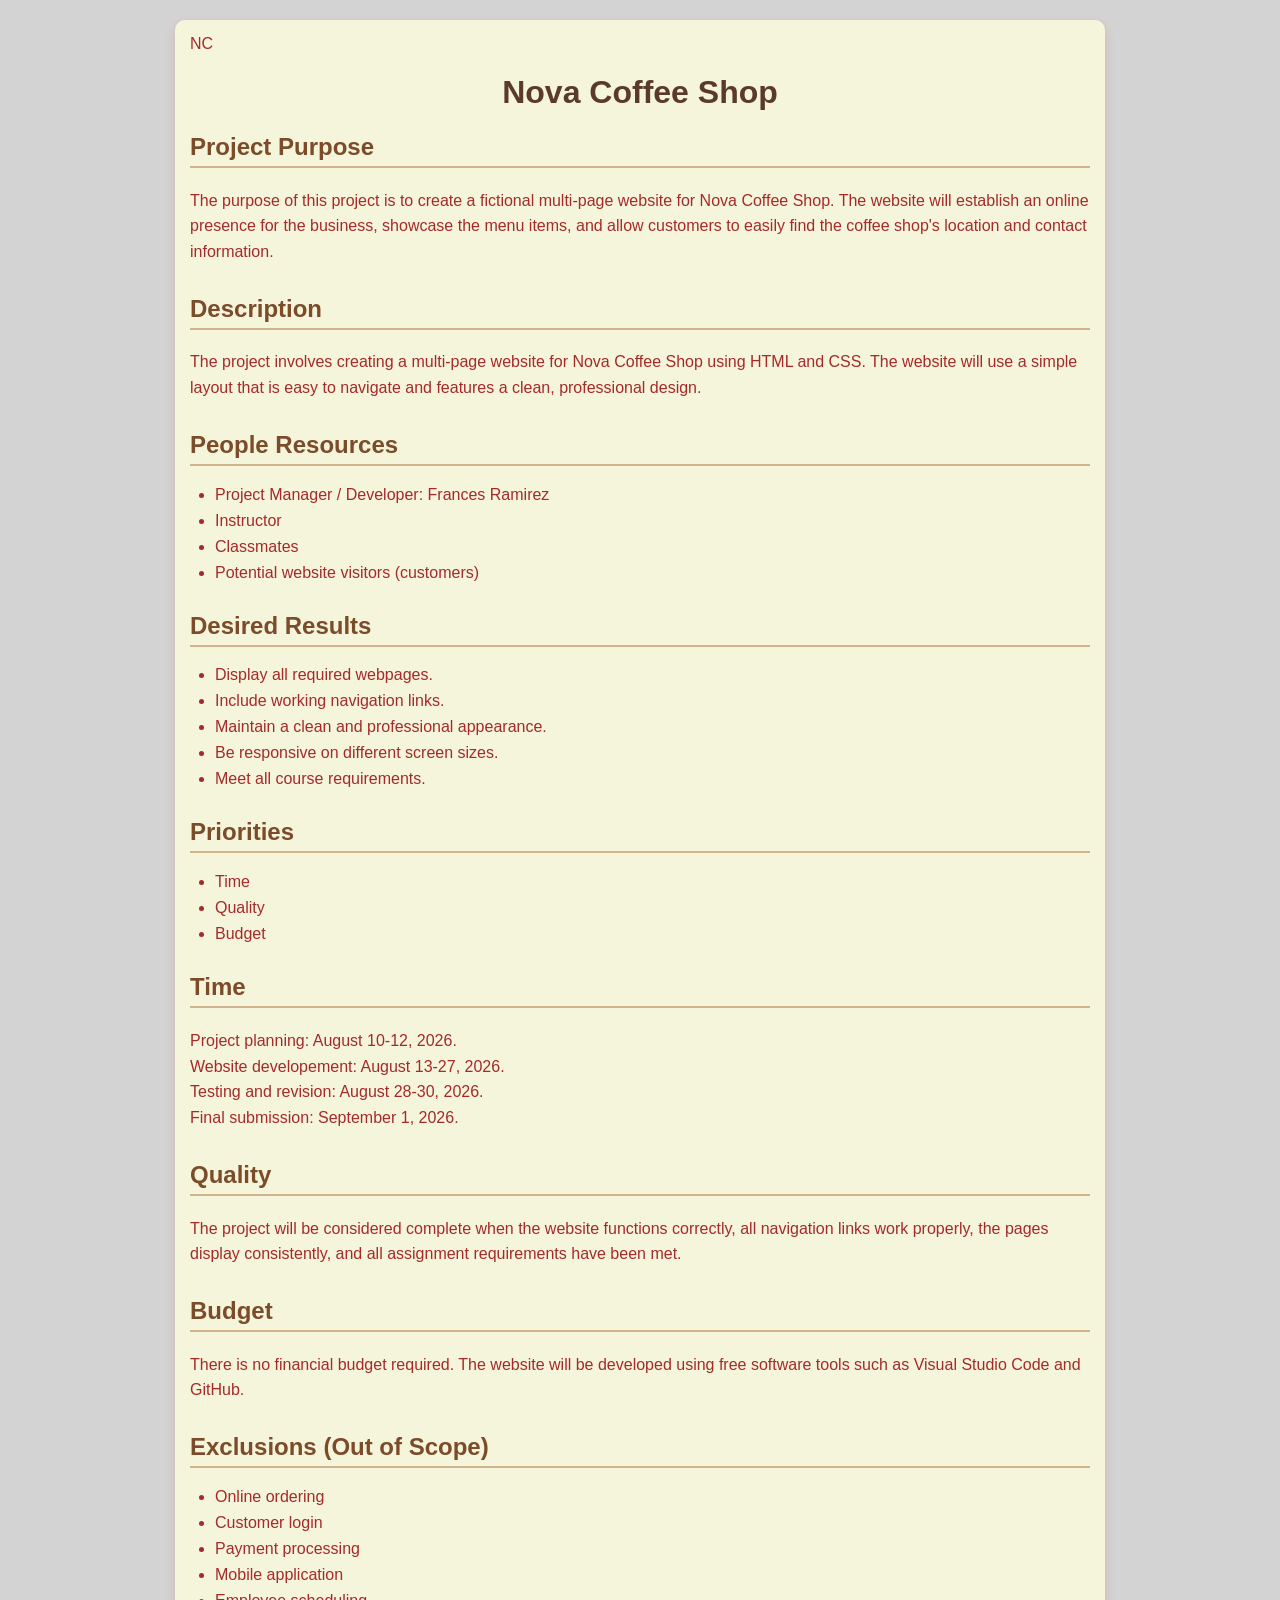
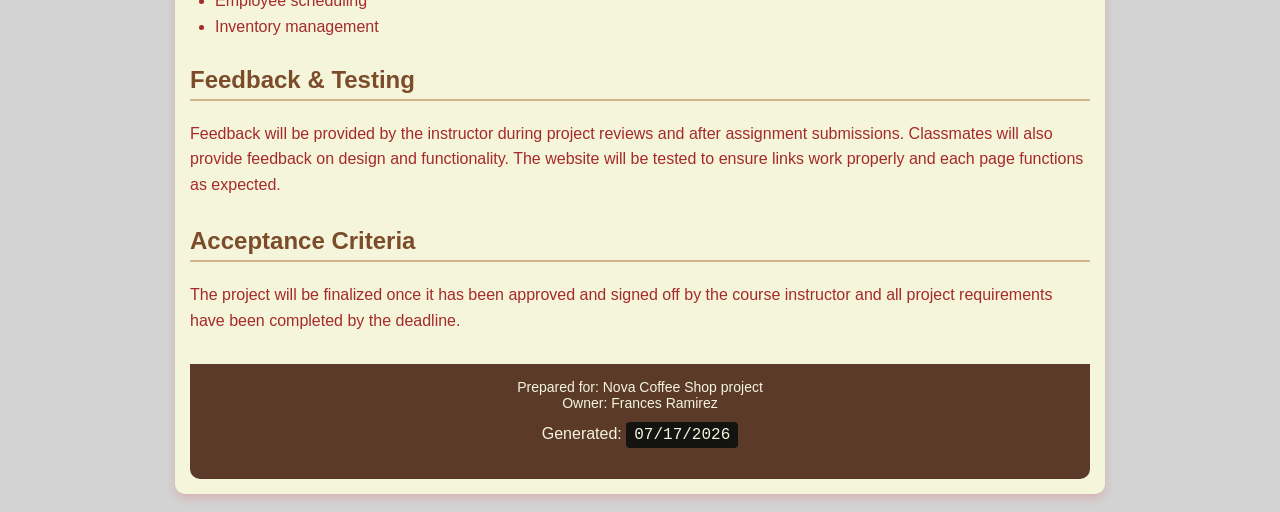
==== index.html @ c88f5309 "Add files via upload" ====
<!DOCTYPE html>
<html lang="en">
<head>
    <meta charset="UTF-8">
    <meta name="viewport" content="width=device-width, initial-scale=1.0">
    <title>Nova Coffee Shop</title>
    <link rel="stylesheet" href="style.css">
</head>
<body>
  <main>
    <div class="container">
        <header>
            <div class="brand">NC</div>
            <h1>Nova Coffee Shop</h1>
        </header>
  <section>
     <h2>Project Purpose</h2>
    <p>The purpose of this project is to create a fictional multi-page website for Nova Coffee Shop. The website will establish an online presence for the business, showcase the menu items, and allow customers to easily find the coffee shop's location and contact information.</p>
  </section>

  <section>
    <h2>Description</h2>
    <p>The project involves creating a multi-page website for Nova Coffee Shop using HTML and CSS. The website will use a simple layout that is easy to navigate and features a clean, professional design.</p>
  </section>

  <section>
    <h2>People Resources</h2>
    <ul>
      <li>Project Manager / Developer: Frances Ramirez</li>
      <li>Instructor</li>
      <li>Classmates</li>
      <li>Potential website visitors (customers)</li>
    </ul>
  </section>

  <section>
    <h2>Desired Results</h2>
    <ul>
      <li>Display all required webpages.</li>
      <li>Include working navigation links.</li>
      <li>Maintain a clean and professional appearance.</li>
      <li>Be responsive on different screen sizes.</li>
      <li>Meet all course requirements.</li>
    </ul>
  </section>

  <section>
    <h2>Priorities</h2>
    <ul>
      <li>Time</li>
      <li>Quality</li>
      <li>Budget</li>
    </ul>
  </section>

  <section>
    <h2>Time</h2>
    <p>
      Project planning: August 10-12, 2026.<br>
      Website developement: August 13-27, 2026.<br>
      Testing and revision: August 28-30, 2026.<br>
      Final submission: September 1, 2026. 
    </p>
  </section>

  <section>
    <h2>Quality</h2>
    <p>The project will be considered complete when the website functions correctly, all navigation links work properly, the pages display consistently, and all assignment requirements have been met.</p>
  </section>

  <section>
    <h2>Budget</h2>
    <p>There is no financial budget required. The website will be developed using free software tools such as Visual Studio Code and GitHub.</p>
  </section>

  <section>
    <h2>Exclusions (Out of Scope)</h2>
    <ul>
      <li>Online ordering</li>
      <li>Customer login</li>
      <li>Payment processing</li>
      <li>Mobile application</li>
      <li>Employee scheduling</li>
      <li>Inventory management</li>
    </ul>
  </section>

  <section>
    <h2>Feedback &amp; Testing</h2>
    <p>Feedback will be provided by the instructor during project reviews and after assignment submissions. Classmates will also provide feedback on design and functionality. The website will be tested to ensure links work properly and each page functions as expected.</p>
  </section>

  <section>
    <h2>Acceptance Criteria</h2>
    <p>The project will be finalized once it has been approved and signed off by the course instructor and all project requirements have been completed by the deadline.</p>
  </section>

  <footer>
    <div class="meta">
      <div>Prepared for: Nova Coffee Shop project</div>
      <div>Owner: Frances Ramirez</div>
    </div>
    <p style="margin-top:10px">Generated: <code>07/17/2026</code></p>
  </footer>
</main>
</body>
</html>
---- style.css ----
body{
    font-family: Arial, Helvetica, sans-serif;
    background-color: lightgrey;
    color: brown;
    margin: 5px;
    padding: 5px;
}
main{
    width: 100%;
    max-width: 900px;
    margin: 10px auto;
    background-color: beige;
    padding: 15px;
    border-radius: 10px;
    box-shadow: 0 4px 10px rgba(218, 52, 52, 0.2);
}
h1{
    text-align: center;
    color: #5b3a29;
}
h2{
    color: #7b4b2a;
    border-bottom: 2px solid #d2b48c;
    padding-bottom: 5px;
}
p{
    line-height: 1.6;
    font-size: 16px;
}
ul{
    padding-left: 25px;
}
li{
    margin-bottom: 8px;
}
section{
    margin-bottom: 30px;
}
footer{
    text-align: center;
    margin-top: 20px;
    padding: 15px;
    background-color: #5b3a29;
    color: beige;
    border-radius: 0 0 10px 10px;
}
.meta{
    font-size: 14px;
}
code{
    background-color: rgb(19, 19, 17);
    padding: 4px 8px;
    border-radius: 4px;
}
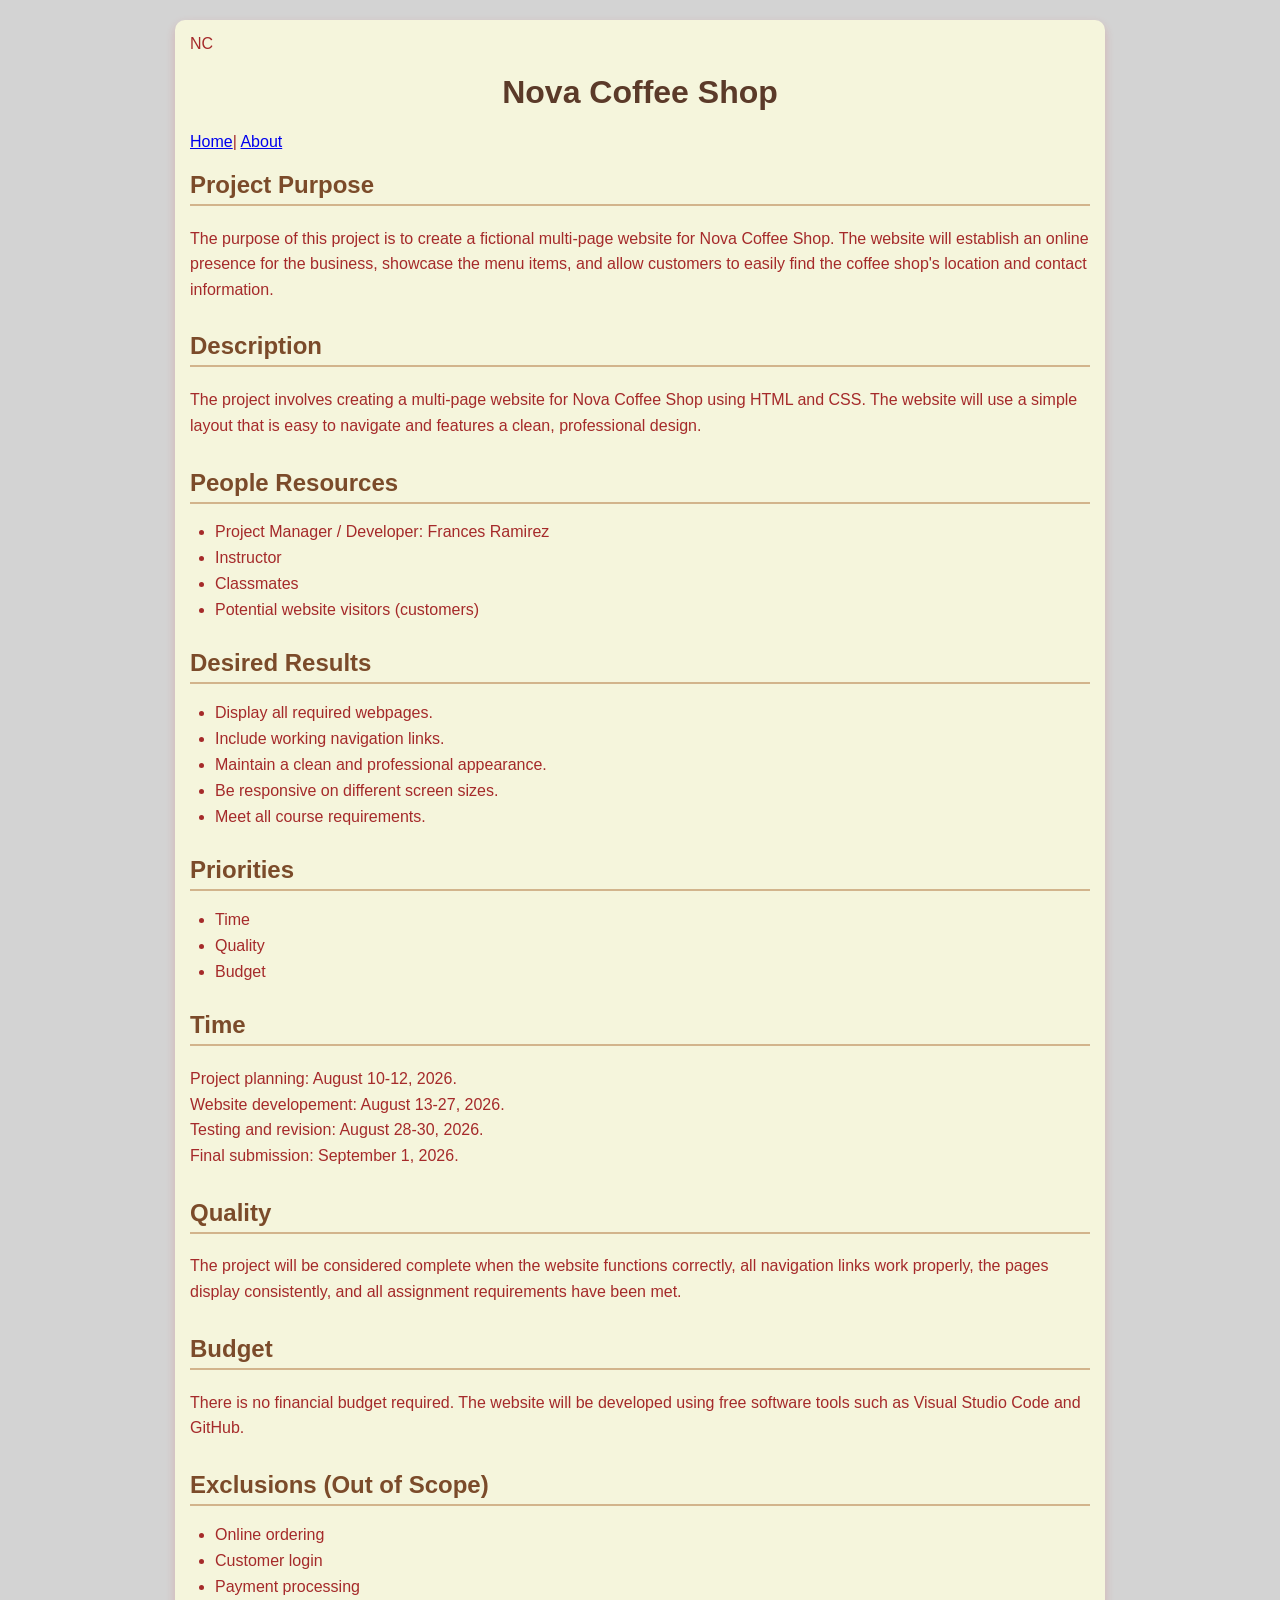
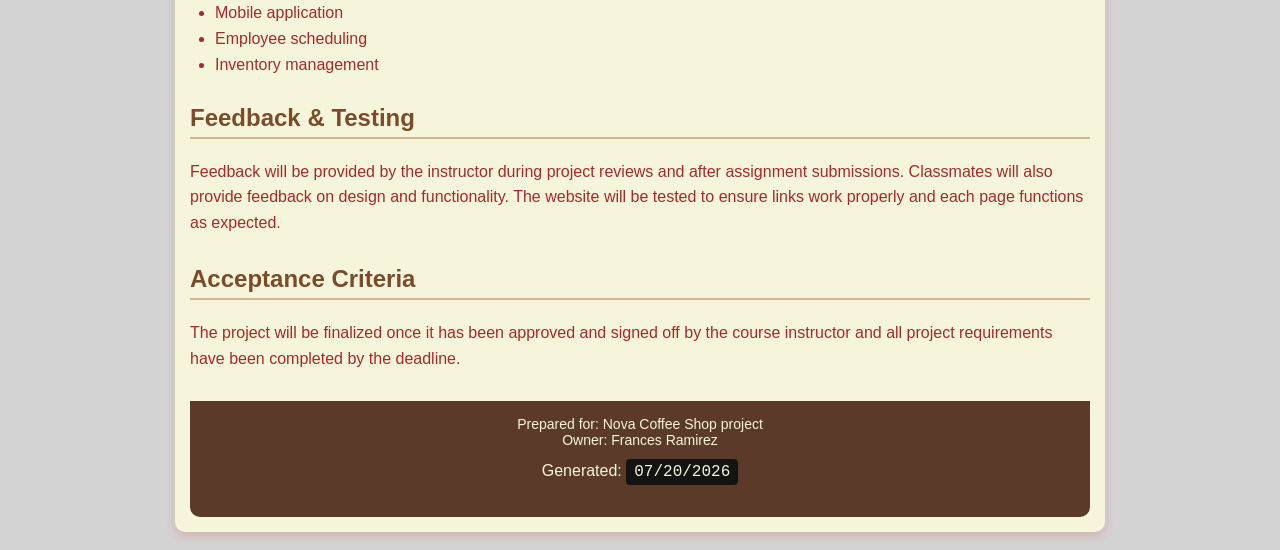
==== commit 3b61478c: "Add files via upload" ====
--- a/index.html
+++ b/index.html
@@ -12,6 +12,12 @@
         <header>
             <div class="brand">NC</div>
             <h1>Nova Coffee Shop</h1>
+            <nav>
+              <a href="index.html">Home</a>|
+              <a href="about.html">About</a>
+              </nav>  
+                </ul>
+            </nav>
         </header>
   <section>
      <h2>Project Purpose</h2>
@@ -100,7 +106,7 @@
       <div>Prepared for: Nova Coffee Shop project</div>
       <div>Owner: Frances Ramirez</div>
     </div>
-    <p style="margin-top:10px">Generated: <code>07/17/2026</code></p>
+    <p style="margin-top:10px">Generated: <code>07/20/2026</code></p>
   </footer>
 </main>
 </body>
